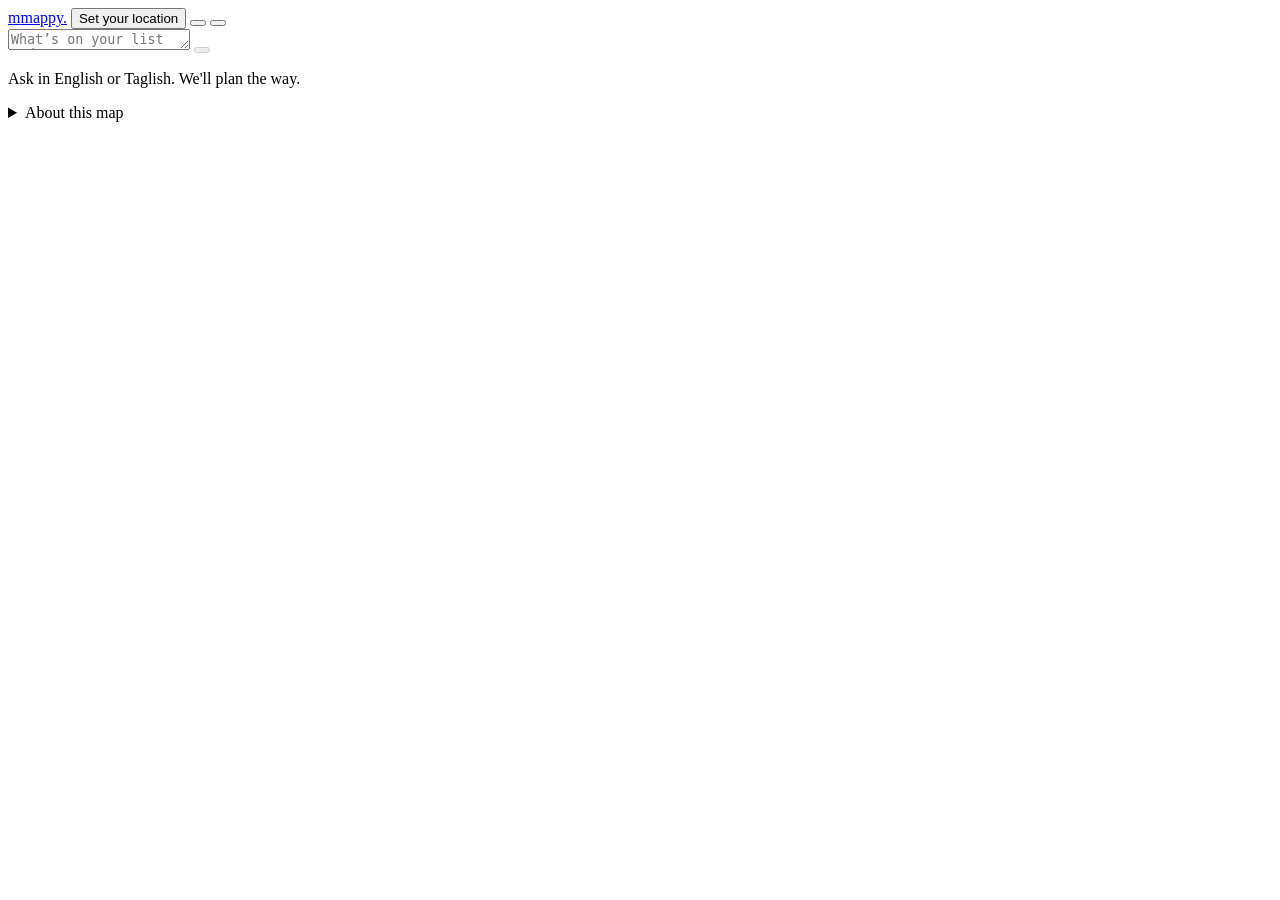
==== web/index.html @ 6e60e41e "Merge pull request #1 from snplmntn/feat/neobrutalist-ui feat: redesign Mappy and QR print page with" ====
<!doctype html>
<html lang="en">
<head>
  <meta charset="utf-8">
  <meta name="viewport" content="width=device-width, initial-scale=1, viewport-fit=cover, interactive-widget=resizes-content">
  <meta name="theme-color" content="#f7f4e9" media="(prefers-color-scheme: light)">
  <meta name="theme-color" content="#242424" media="(prefers-color-scheme: dark)">
  <title>Mappy</title>
  <link rel="icon" href="data:,">
  <link rel="stylesheet" href="/css/app.css">
  <link rel="stylesheet" href="/css/neobrutal.css">
</head>
<body>
  <section id="chatView" class="view">
    <header class="topbar">
      <a class="brand" href="/" aria-label="Mappy home"><span class="brand-symbol" aria-hidden="true">m</span><span>mappy<span class="brand-period">.</span></span></a>
      <span class="header-divider" aria-hidden="true"></span>
      <button id="placePill" class="place-pill" type="button" aria-haspopup="dialog">
        <span id="locationIcon" class="location-icon" aria-hidden="true"></span>
        <span id="placeText" class="place-text">Set your location</span>
      </button>
      <button id="mapBtn" class="icon-btn" type="button" aria-label="Open map"></button>
      <button id="newBtn" class="icon-btn" type="button" aria-label="New trip"></button>
    </header>
    <main id="thread" class="thread" aria-label="Trip assistant"></main>
    <footer class="composer-wrap">
      <form id="composer" class="composer" autocomplete="off" onsubmit="event.preventDefault()">
        <span id="composerIcon" class="composer-icon" aria-hidden="true"></span>
        <textarea id="input" rows="1" maxlength="500" placeholder="What’s on your list today?" aria-label="Message Mappy"></textarea>
        <button id="send" class="send" type="submit" aria-label="Send" disabled></button>
      </form>
      <p class="composer-hint">Ask in English or Taglish. We'll plan the way.</p>
      <details class="map-disclosure"><summary>About this map</summary><p id="fineprint" class="fineprint"></p></details>
    </footer>
  </section>

  <section id="navView" class="view nav" hidden aria-label="Map">
    <svg id="mapSvg" class="map-svg" role="img" aria-label="Floor map"></svg>
    <div id="navTop" class="nav-top glass"></div>
    <nav id="floors" class="floors glass" aria-label="Floors"></nav>
    <div id="navSheet" class="nav-sheet glass"></div>
  </section>

  <div id="modal" class="modal" hidden role="dialog" aria-modal="true"></div>
  <script>
    (function () {
      function report(message, stack) {
        try {
          var body = JSON.stringify({ message: String(message).slice(0, 2000), stack: String(stack || "").slice(0, 8000), ua: navigator.userAgent });
          if (navigator.sendBeacon) navigator.sendBeacon("/api/client-error", new Blob([body], { type: "application/json" }));
        } catch (e) { /* reporting must never throw */ }
        var t = document.getElementById("thread");
        if (t && !t.dataset.ok) {
          t.innerHTML = '<div class="empty"><h1>Mappy did not load</h1><p>Pull down to refresh the page.</p><p class="fineprint"></p></div>';
          t.querySelector(".fineprint").textContent = String(message);
        }
      }
      window.addEventListener("error", function (e) { report(e.message, e.error && e.error.stack); });
      window.addEventListener("unhandledrejection", function (e) { report(e.reason, e.reason && e.reason.stack); });
    })();
  </script>
  <script type="module" src="/js/main.js"></script>
</body>
</html>
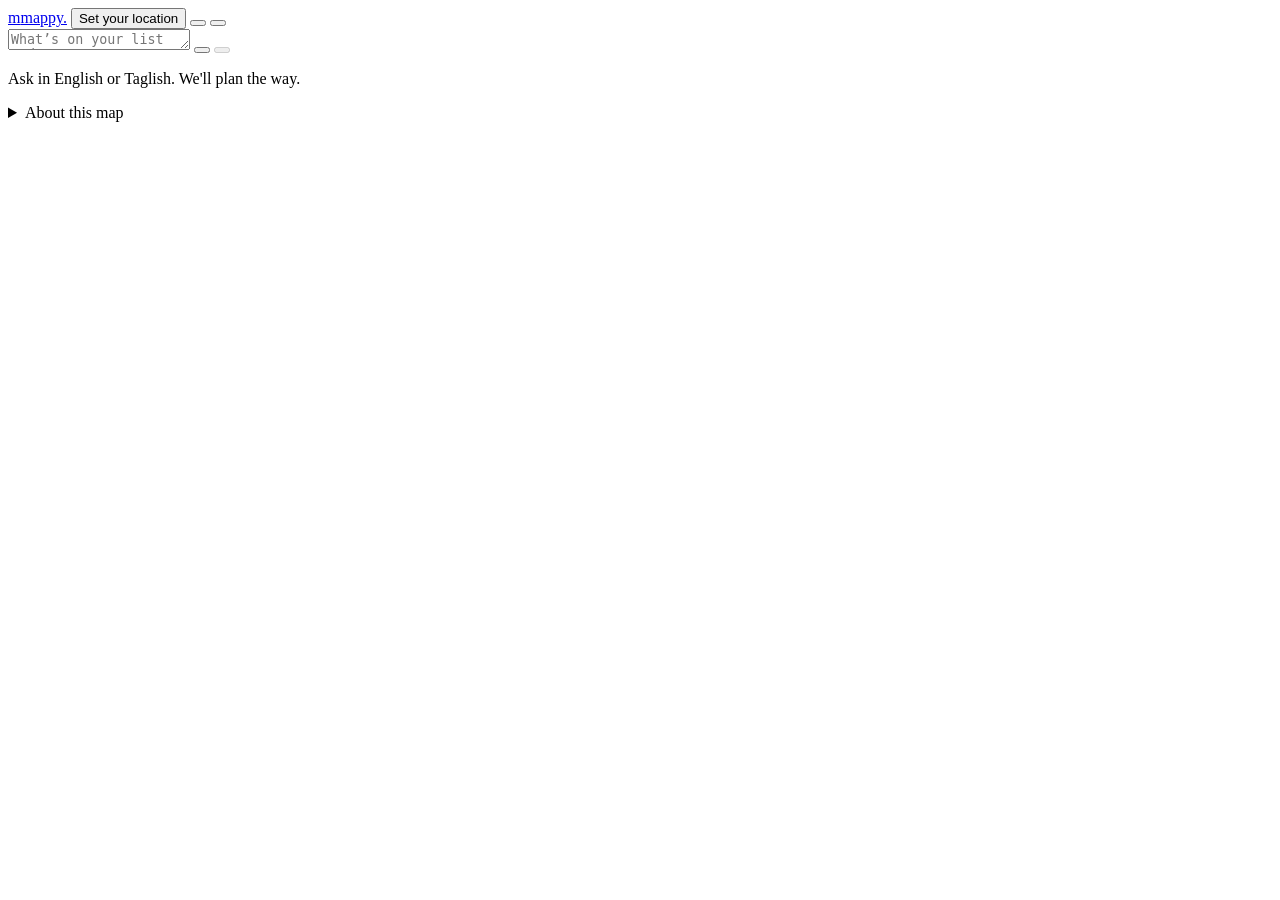
==== commit cb3152c0: "merge(v1): bring in neobrutalist UI redesign from feat/v1" ====
--- a/web/index.html
+++ b/web/index.html
@@ -27,6 +27,7 @@
       <form id="composer" class="composer" autocomplete="off" onsubmit="event.preventDefault()">
         <span id="composerIcon" class="composer-icon" aria-hidden="true"></span>
         <textarea id="input" rows="1" maxlength="500" placeholder="What’s on your list today?" aria-label="Message Mappy"></textarea>
+        <button id="mic" class="mic" type="button" aria-label="Speak"></button>
         <button id="send" class="send" type="submit" aria-label="Send" disabled></button>
       </form>
       <p class="composer-hint">Ask in English or Taglish. We'll plan the way.</p>
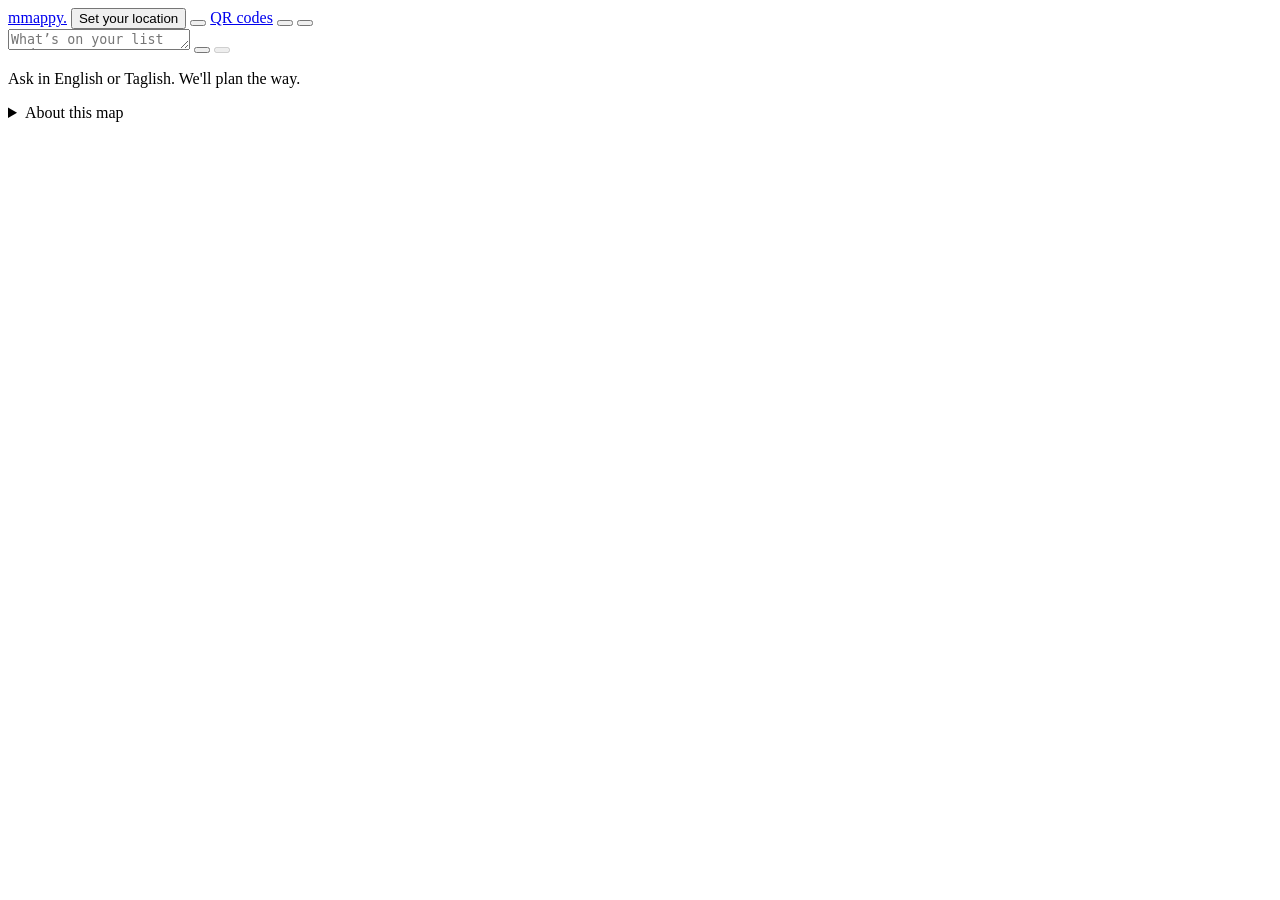
==== commit 183325c1: "Add minimalist UI and persistent light and dark themes" ====
--- a/web/index.html
+++ b/web/index.html
@@ -3,14 +3,15 @@
 <head>
   <meta charset="utf-8">
   <meta name="viewport" content="width=device-width, initial-scale=1, viewport-fit=cover, interactive-widget=resizes-content">
-  <meta name="theme-color" content="#f7f4e9" media="(prefers-color-scheme: light)">
-  <meta name="theme-color" content="#242424" media="(prefers-color-scheme: dark)">
+  <meta name="theme-color" content="#ffffff" media="(prefers-color-scheme: light)">
+  <meta name="theme-color" content="#212121" media="(prefers-color-scheme: dark)">
+  <script src="/js/theme.js"></script>
   <title>Mappy</title>
   <link rel="icon" href="data:,">
   <link rel="stylesheet" href="/css/app.css">
-  <link rel="stylesheet" href="/css/neobrutal.css">
+  <link rel="stylesheet" href="/css/minimal.css">
 </head>
-<body>
+<body class="minimal-app">
   <section id="chatView" class="view">
     <header class="topbar">
       <a class="brand" href="/" aria-label="Mappy home"><span class="brand-symbol" aria-hidden="true">m</span><span>mappy<span class="brand-period">.</span></span></a>
@@ -20,7 +21,9 @@
         <span id="placeText" class="place-text">Set your location</span>
       </button>
       <button id="mapBtn" class="icon-btn" type="button" aria-label="Open map"></button>
+      <a class="qr-link" href="/print" aria-label="Open QR codes">QR codes</a>
       <button id="newBtn" class="icon-btn" type="button" aria-label="New trip"></button>
+      <button class="theme-toggle" data-theme-toggle type="button" aria-label="Switch color theme"></button>
     </header>
     <main id="thread" class="thread" aria-label="Trip assistant"></main>
     <footer class="composer-wrap">
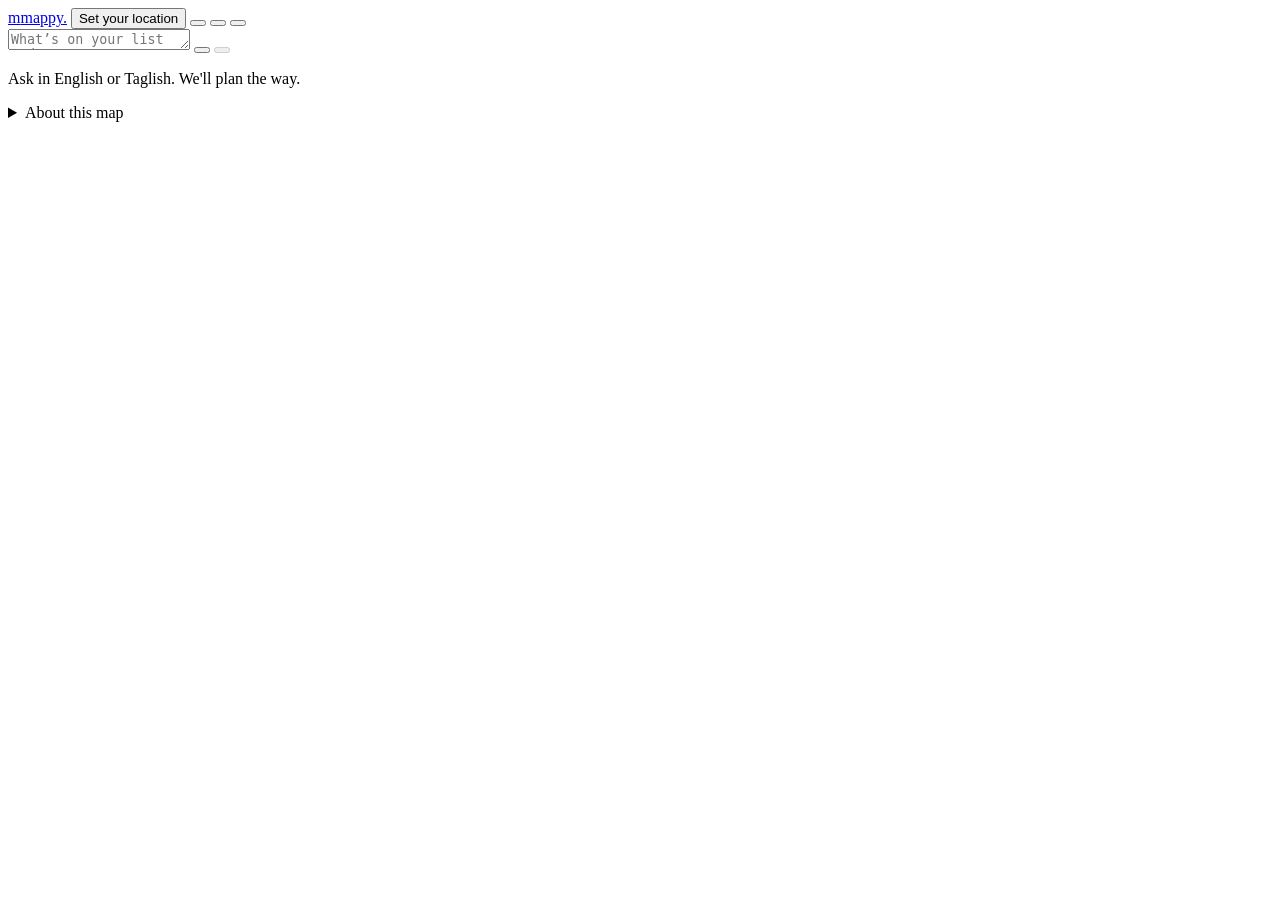
==== commit 8e9e7472: "Remove QR codes link from app header" ====
--- a/web/index.html
+++ b/web/index.html
@@ -21,7 +21,6 @@
         <span id="placeText" class="place-text">Set your location</span>
       </button>
       <button id="mapBtn" class="icon-btn" type="button" aria-label="Open map"></button>
-      <a class="qr-link" href="/print" aria-label="Open QR codes">QR codes</a>
       <button id="newBtn" class="icon-btn" type="button" aria-label="New trip"></button>
       <button class="theme-toggle" data-theme-toggle type="button" aria-label="Switch color theme"></button>
     </header>
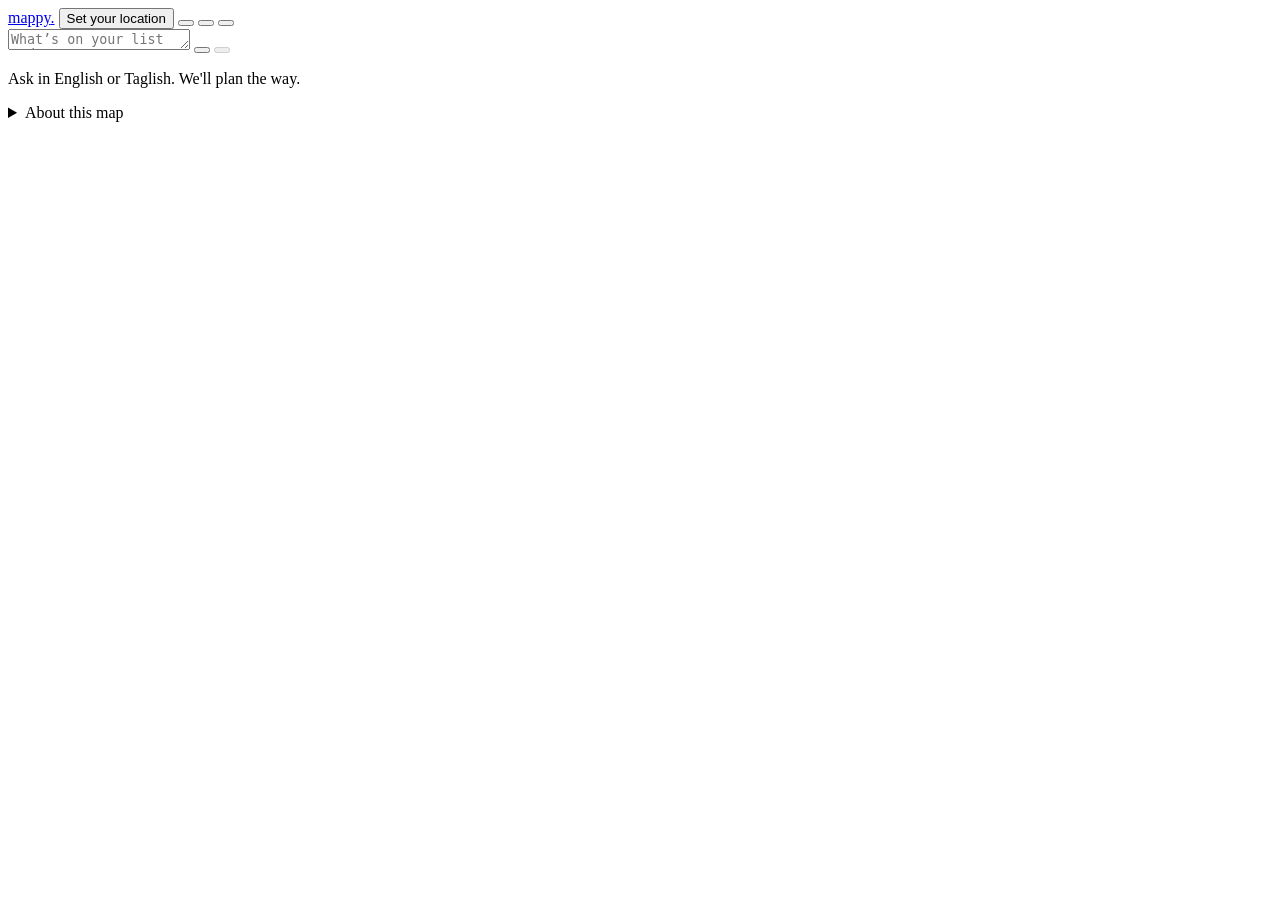
==== commit b95ffe8e: "refactor(web): drop the redundant "m" badge beside the mappy wordmark" ====
--- a/web/index.html
+++ b/web/index.html
@@ -14,7 +14,7 @@
 <body class="minimal-app">
   <section id="chatView" class="view">
     <header class="topbar">
-      <a class="brand" href="/" aria-label="Mappy home"><span class="brand-symbol" aria-hidden="true">m</span><span>mappy<span class="brand-period">.</span></span></a>
+      <a class="brand" href="/" aria-label="Mappy home"><span>mappy<span class="brand-period">.</span></span></a>
       <span class="header-divider" aria-hidden="true"></span>
       <button id="placePill" class="place-pill" type="button" aria-haspopup="dialog">
         <span id="locationIcon" class="location-icon" aria-hidden="true"></span>
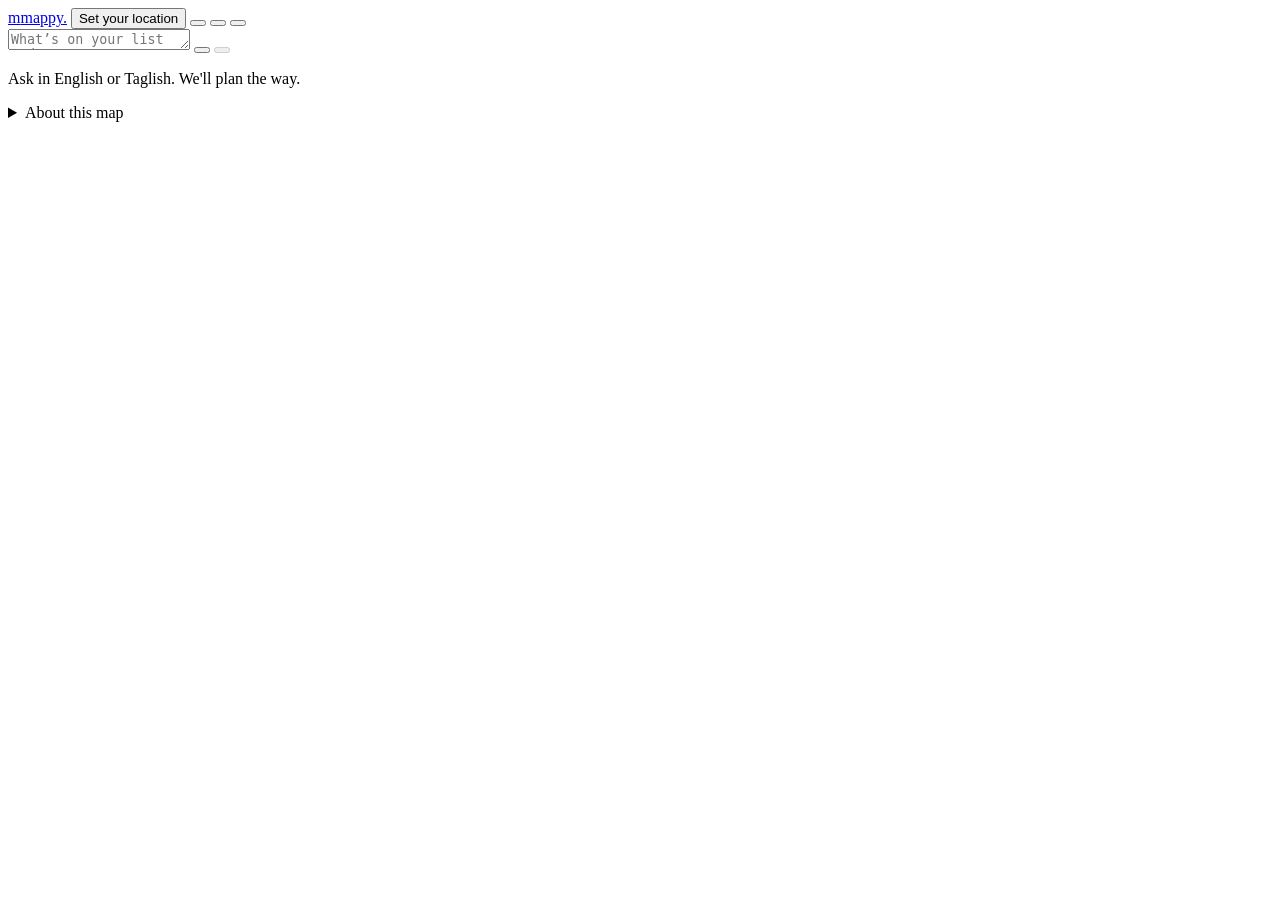
==== commit 97c77136: "Revert "refactor(web): drop the redundant "m" badge beside the mappy wordmark" This reverts commit b" ====
--- a/web/index.html
+++ b/web/index.html
@@ -14,7 +14,7 @@
 <body class="minimal-app">
   <section id="chatView" class="view">
     <header class="topbar">
-      <a class="brand" href="/" aria-label="Mappy home"><span>mappy<span class="brand-period">.</span></span></a>
+      <a class="brand" href="/" aria-label="Mappy home"><span class="brand-symbol" aria-hidden="true">m</span><span>mappy<span class="brand-period">.</span></span></a>
       <span class="header-divider" aria-hidden="true"></span>
       <button id="placePill" class="place-pill" type="button" aria-haspopup="dialog">
         <span id="locationIcon" class="location-icon" aria-hidden="true"></span>
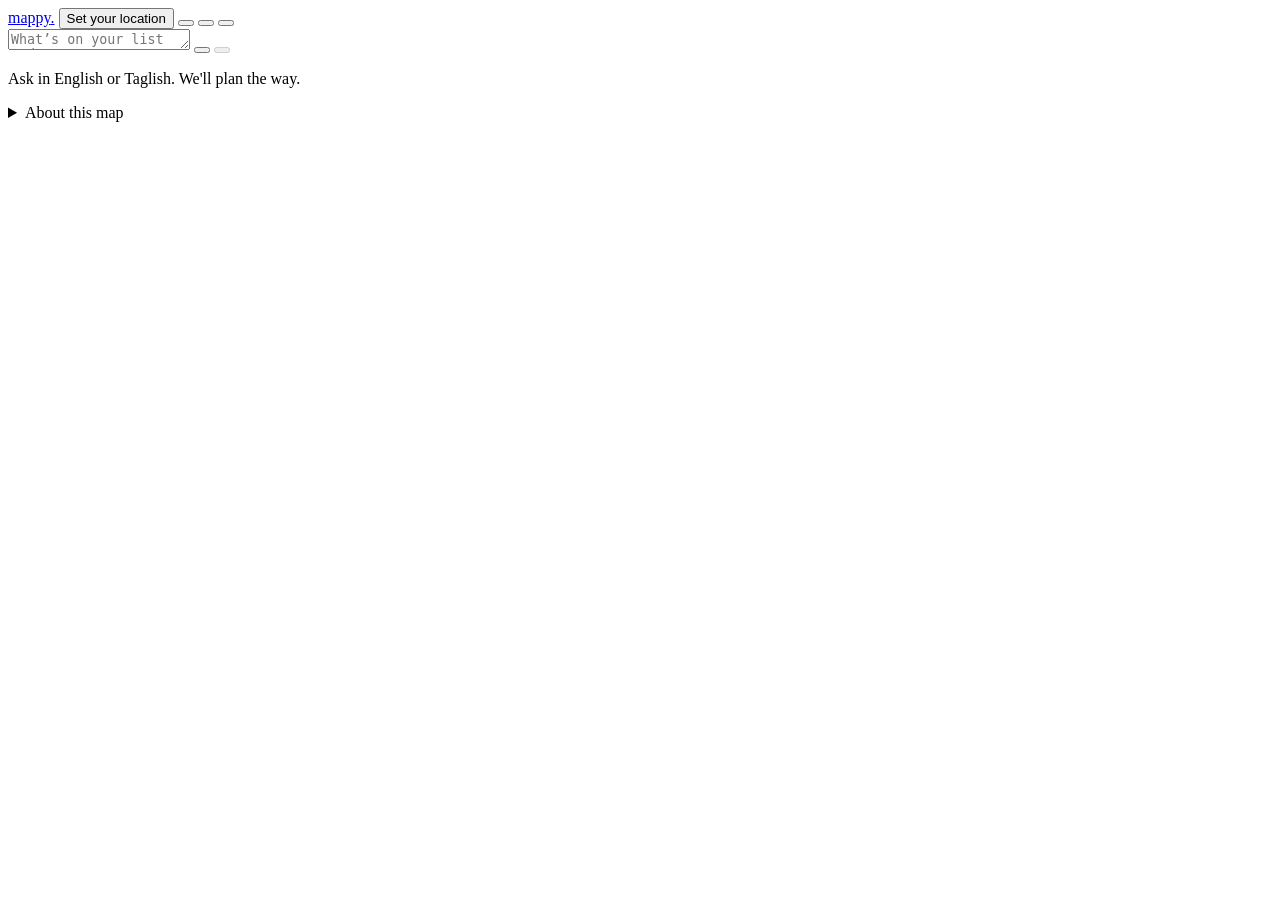
==== commit 593f34e8: "fix(web): show the "m" badge as the first letter of "appy."" ====
--- a/web/index.html
+++ b/web/index.html
@@ -14,7 +14,7 @@
 <body class="minimal-app">
   <section id="chatView" class="view">
     <header class="topbar">
-      <a class="brand" href="/" aria-label="Mappy home"><span class="brand-symbol" aria-hidden="true">m</span><span>mappy<span class="brand-period">.</span></span></a>
+      <a class="brand" href="/" aria-label="Mappy home"><span class="brand-symbol" aria-hidden="true">m</span><span>appy<span class="brand-period">.</span></span></a>
       <span class="header-divider" aria-hidden="true"></span>
       <button id="placePill" class="place-pill" type="button" aria-haspopup="dialog">
         <span id="locationIcon" class="location-icon" aria-hidden="true"></span>
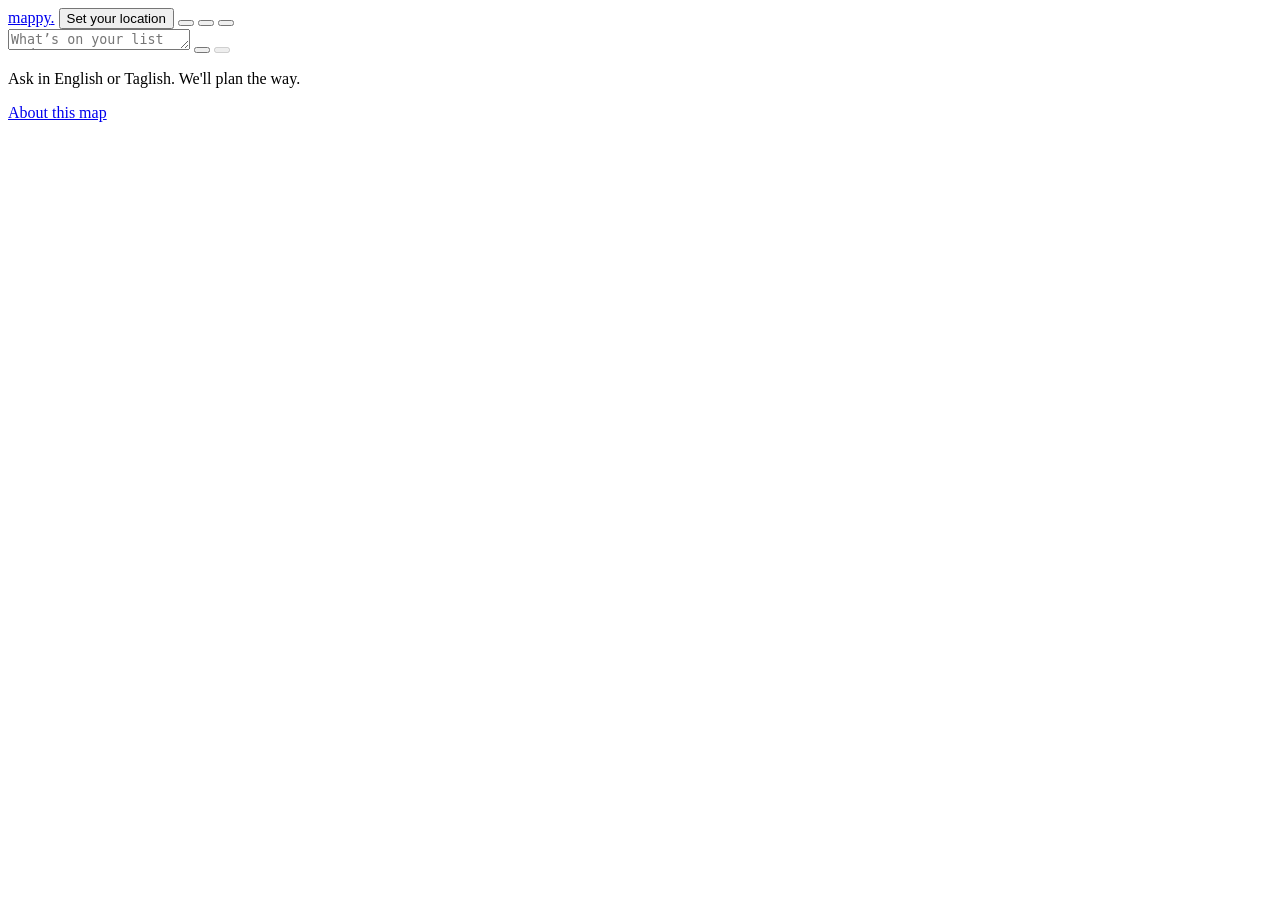
==== commit f04e34fd: "feat(web): add an About this map page that highlights the AppBuildersPH Hackathon entry" ====
--- a/web/index.html
+++ b/web/index.html
@@ -33,7 +33,7 @@
         <button id="send" class="send" type="submit" aria-label="Send" disabled></button>
       </form>
       <p class="composer-hint">Ask in English or Taglish. We'll plan the way.</p>
-      <details class="map-disclosure"><summary>About this map</summary><p id="fineprint" class="fineprint"></p></details>
+      <p class="map-disclosure"><a href="/about">About this map</a></p>
     </footer>
   </section>
 
